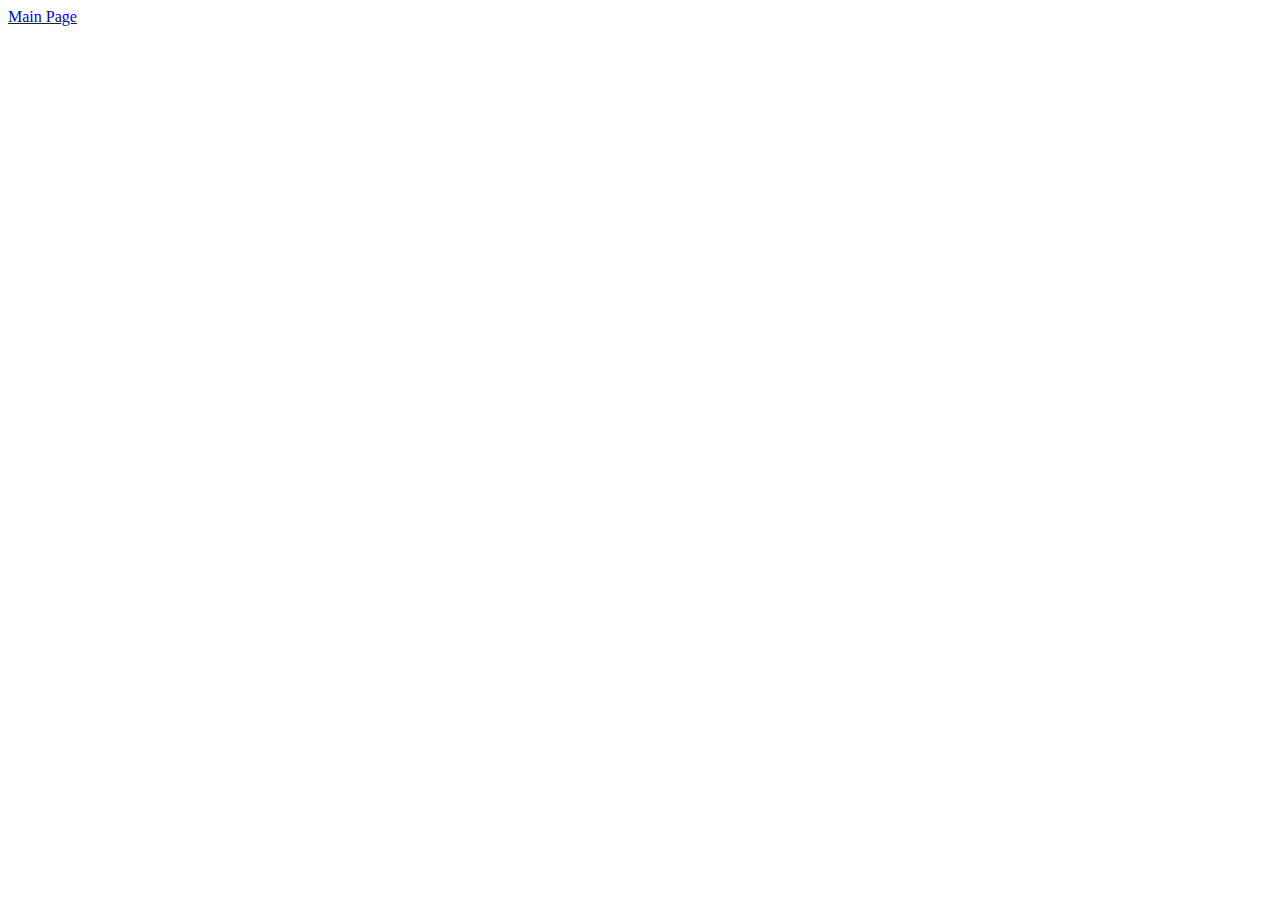
==== projects.html @ 13b957a0 "made navbar" ====
<!DOCTYPE html>
<html lang="en">
<head>
    <meta charset="UTF-8">
    <meta name="viewport" content="width=device-width, initial-scale=1.0">
    <title>Document</title>
</head>
<body>
    <div class="topnav">
        <a href="index.html">Main Page</a>
    
        </div>



    
</body>
</html>
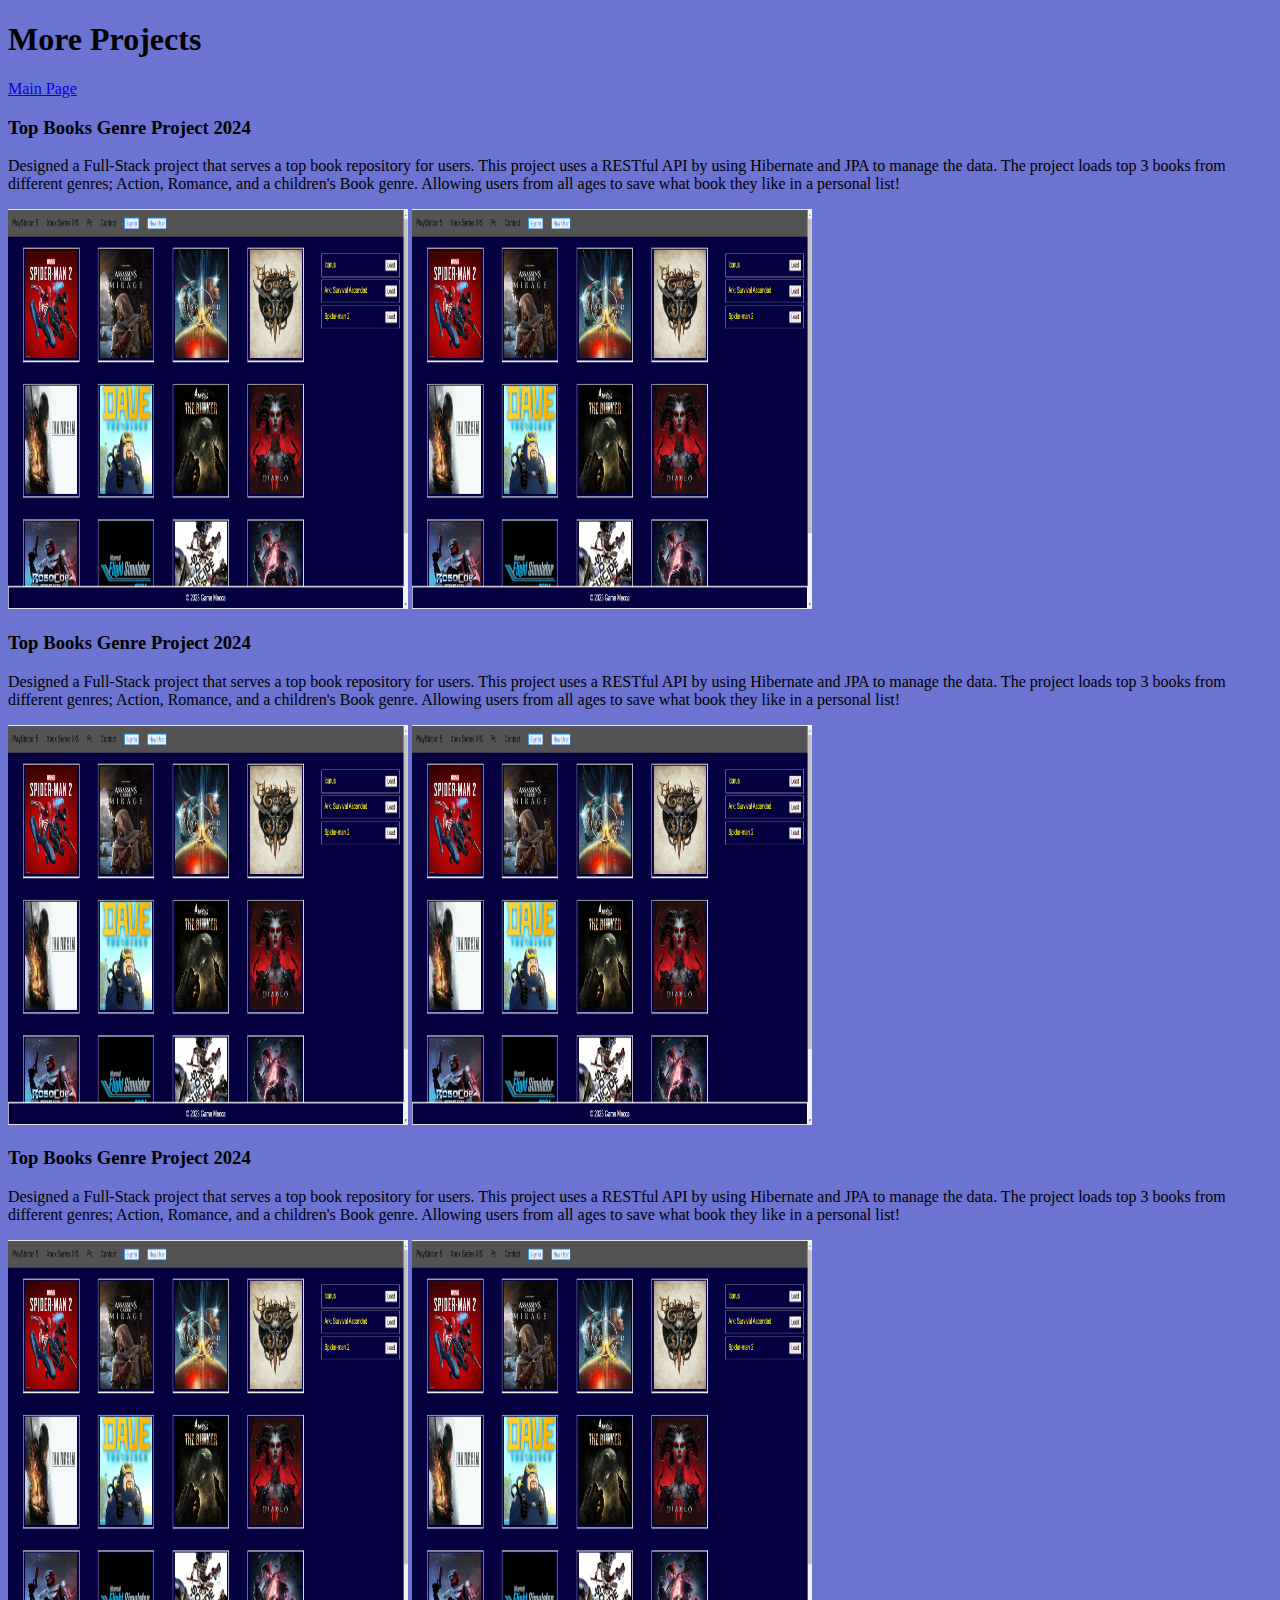
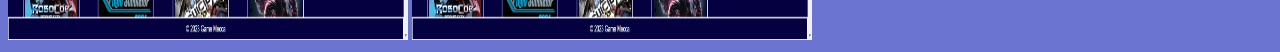
==== commit bd888215: "fix" ====
--- a/projects.html
+++ b/projects.html
@@ -3,13 +3,101 @@
 <head>
     <meta charset="UTF-8">
     <meta name="viewport" content="width=device-width, initial-scale=1.0">
+    <link rel="stylesheet" href="style.css" />
     <title>Document</title>
 </head>
 <body>
+
+    <h1>More Projects</h1>
     <div class="topnav">
         <a href="index.html">Main Page</a>
+    </div>
+
+
+
+
+
+<section class="projects2" id="projects2">
+
     
-        </div>
+    
+    
+    <div class="projects-container">
+      <h3 class="project-title">Top Books Genre Project 2024 </h3>
+      <p class="project-details">
+
+        Designed a Full-Stack project that serves a top book repository for users. This project uses a RESTful API by using Hibernate and JPA to manage the data. The project loads top 3 books from different genres; Action, Romance, and a children's Book genre. Allowing users from all ages to save what book they like in a personal list!
+    </p>
+
+
+    <div class="project-container project-card">
+        <img src="./pics/Project example.PNG" alt="text code pic" width="400px" height="400px" />
+
+        <div class="project-container project-card">
+            <img src="./pics/Project example.PNG" alt="text code pic" width="400px" height="400px" />
+
+
+
+
+</div>
+
+
+
+<section class="projects2" id="projects2">
+   
+    <div class="projects-container">
+      <h3 class="project-title">Top Books Genre Project 2024 </h3>
+      <p class="project-details">
+
+        Designed a Full-Stack project that serves a top book repository for users. This project uses a RESTful API by using Hibernate and JPA to manage the data. The project loads top 3 books from different genres; Action, Romance, and a children's Book genre. Allowing users from all ages to save what book they like in a personal list!
+    </p>
+
+
+    <div class="project-container project-card">
+        <img src="./pics/Project example.PNG" alt="text code pic" width="400px" height="400px" />
+
+        <div class="project-container project-card">
+            <img src="./pics/Project example.PNG" alt="text code pic" width="400px" height="400px" />
+
+
+
+
+</div>
+
+
+
+<section class="projects2" id="projects2">
+
+    
+    
+    
+    <div class="projects-container">
+      <h3 class="project-title">Top Books Genre Project 2024 </h3>
+      <p class="project-details">
+
+        Designed a Full-Stack project that serves a top book repository for users. This project uses a RESTful API by using Hibernate and JPA to manage the data. The project loads top 3 books from different genres; Action, Romance, and a children's Book genre. Allowing users from all ages to save what book they like in a personal list!
+    </p>
+
+
+    <div class="project-container project-card">
+        <img src="./pics/Project example.PNG" alt="text code pic" width="400px" height="400px" />
+
+        <div class="project-container project-card">
+            <img src="./pics/Project example.PNG" alt="text code pic" width="400px" height="400px" />
+
+
+
+
+</div>
+
+
+
+
+
+
+
+
+
 
 
 
--- a/style.css
+++ b/style.css
@@ -0,0 +1,15 @@
+body {
+  background: #6b74d1; 
+}
+
+.skills {
+  display: inline-block;
+  background: white;
+}
+
+
+
+.project-card {
+  display: inline-block;
+ 
+}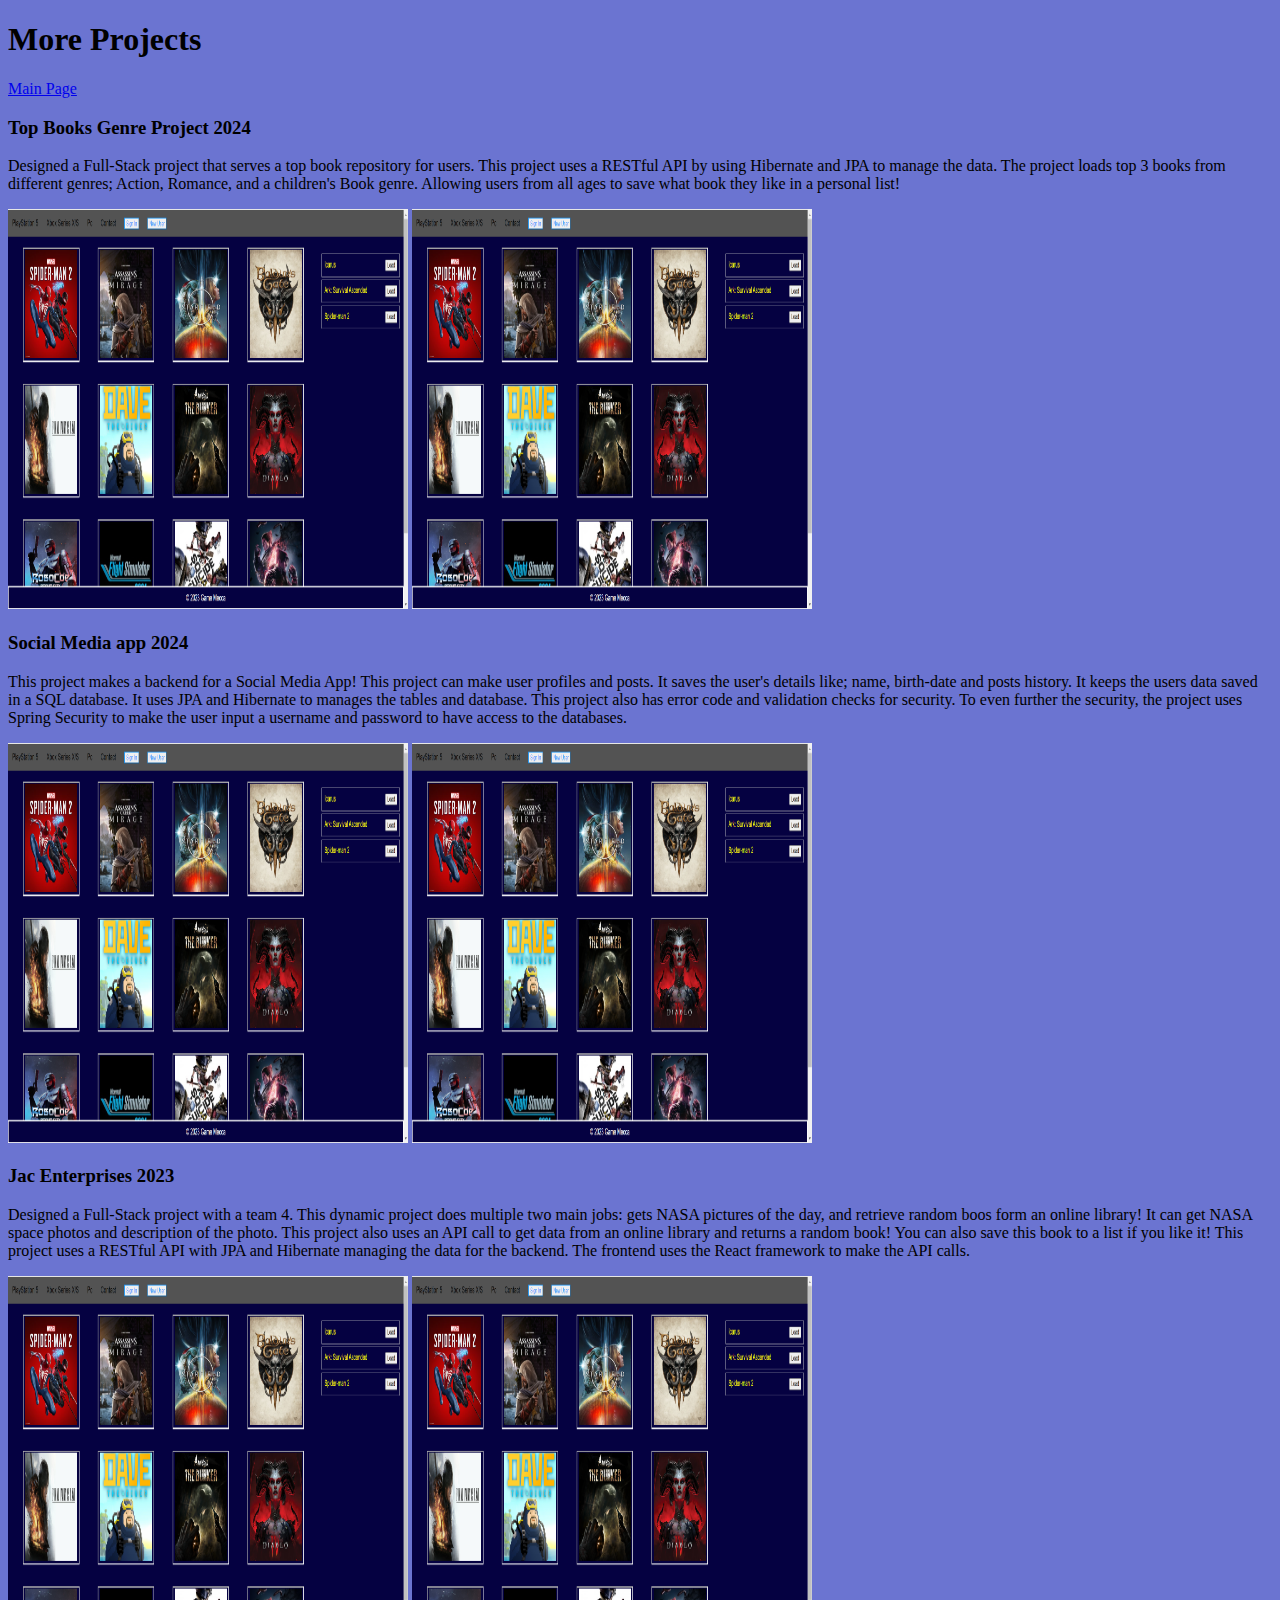
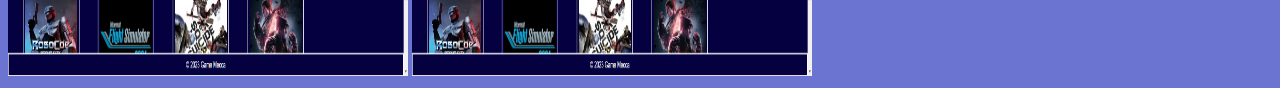
==== commit fa372779: "desc" ====
--- a/projects.html
+++ b/projects.html
@@ -46,10 +46,10 @@
 <section class="projects2" id="projects2">
    
     <div class="projects-container">
-      <h3 class="project-title">Top Books Genre Project 2024 </h3>
+      <h3 class="project-title">Social Media app 2024 </h3>
       <p class="project-details">
-
-        Designed a Full-Stack project that serves a top book repository for users. This project uses a RESTful API by using Hibernate and JPA to manage the data. The project loads top 3 books from different genres; Action, Romance, and a children's Book genre. Allowing users from all ages to save what book they like in a personal list!
+            This project makes a backend for a Social Media App! This project can make user profiles and posts. It saves the user's details like; name, birth-date and posts history. It keeps the users data saved in a SQL database. It uses JPA and Hibernate to manages the tables and database. This project also has error code and validation checks for security. To even further the security, the project uses Spring Security to make the user input a username and password to have access to the databases.
+        
     </p>
 
 
@@ -72,10 +72,10 @@
     
     
     <div class="projects-container">
-      <h3 class="project-title">Top Books Genre Project 2024 </h3>
+      <h3 class="project-title">Jac Enterprises 2023 </h3>
       <p class="project-details">
 
-        Designed a Full-Stack project that serves a top book repository for users. This project uses a RESTful API by using Hibernate and JPA to manage the data. The project loads top 3 books from different genres; Action, Romance, and a children's Book genre. Allowing users from all ages to save what book they like in a personal list!
+        Designed a Full-Stack project with a team 4. This dynamic project does multiple two main jobs: gets NASA pictures of the day, and retrieve random boos form an online library! It can get NASA space photos and description of the photo. This project also uses an API call to get data from an online library and returns a random book! You can also save this book to a list if you like it! This project uses a RESTful API with JPA and Hibernate managing the data for the backend. The frontend uses the React framework to make the API calls.
     </p>
 
 
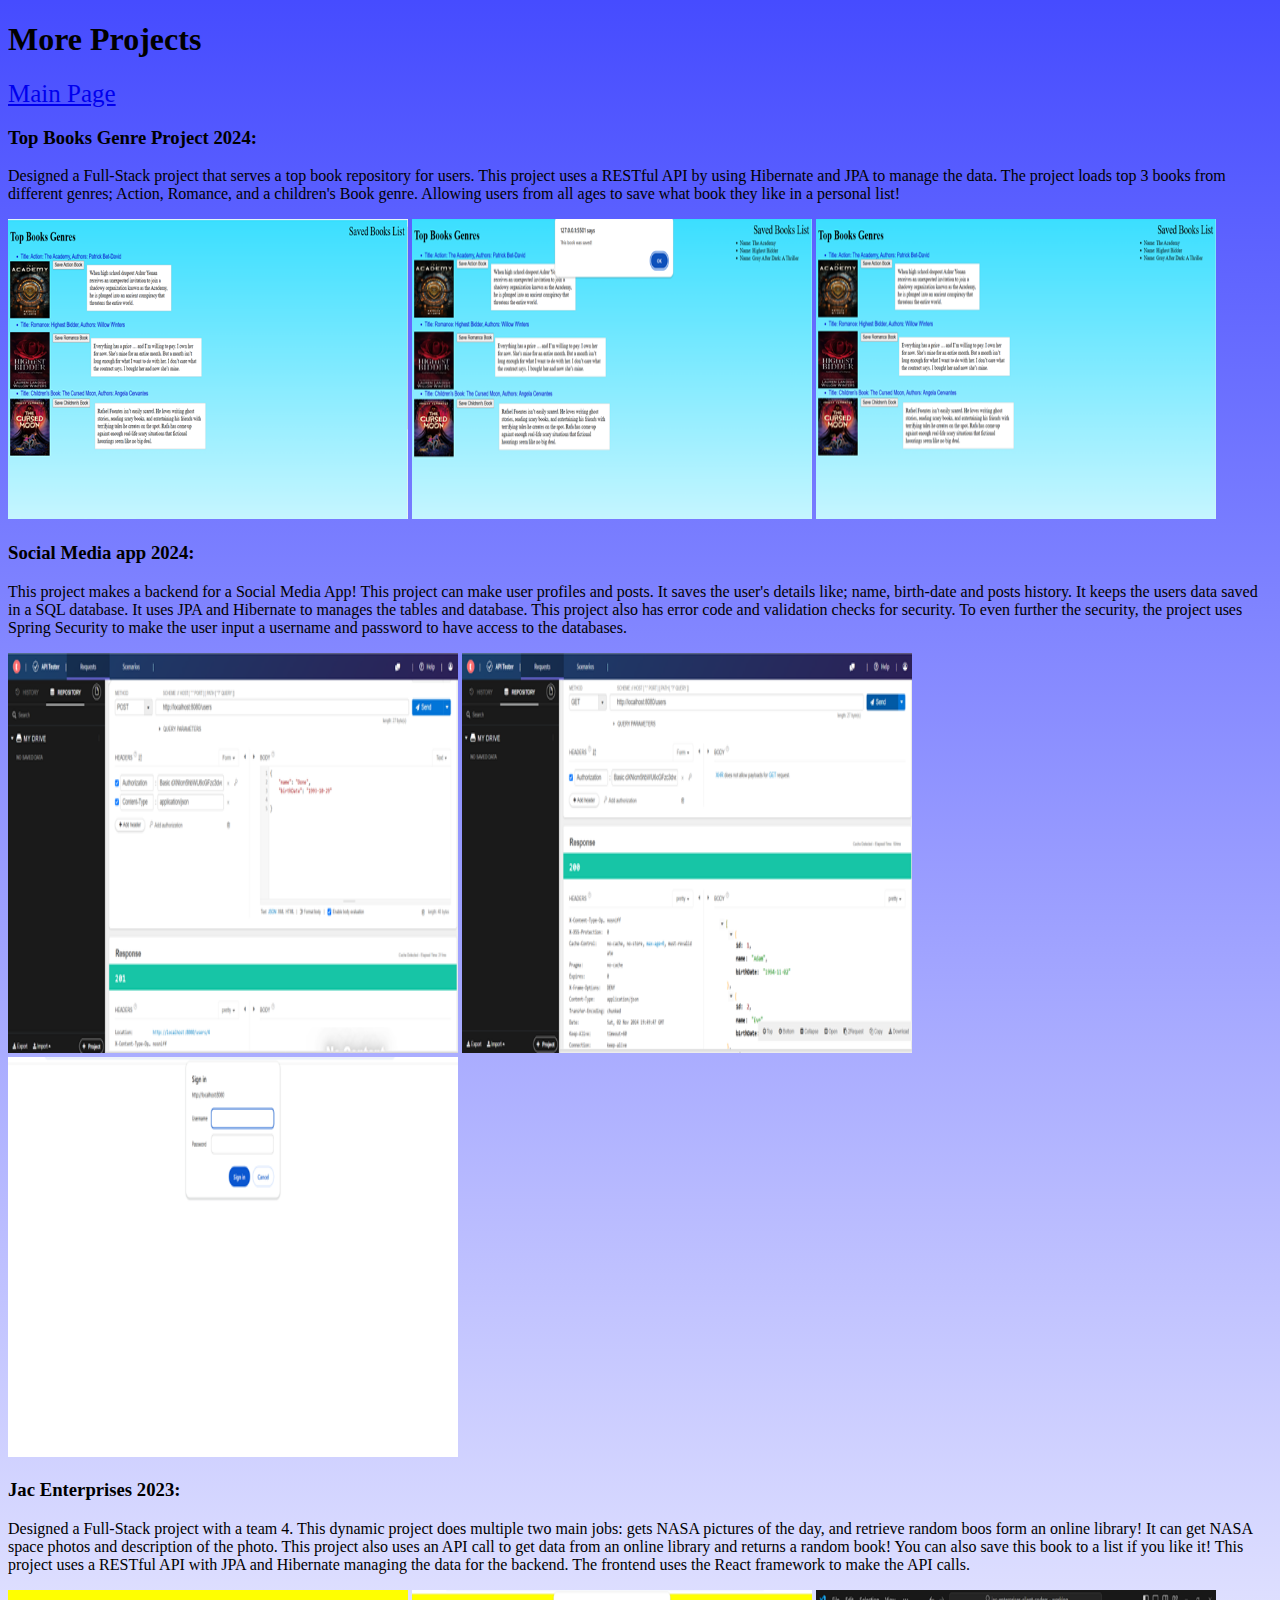
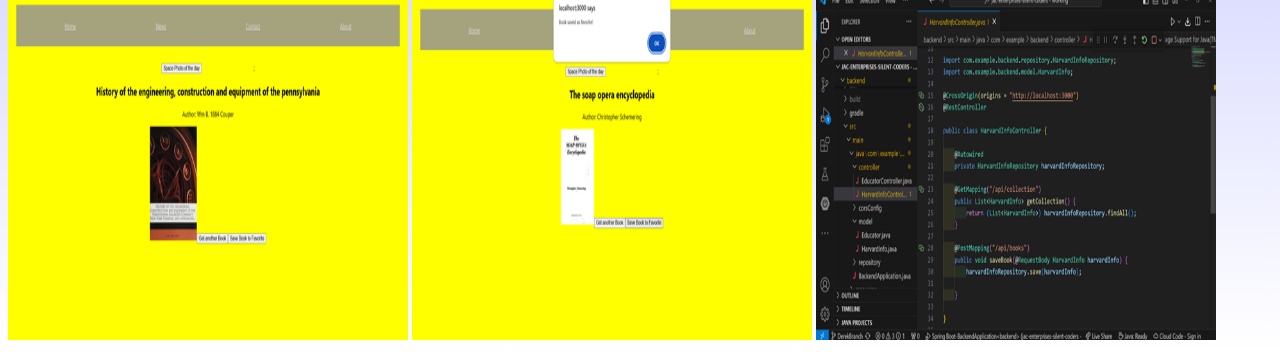
==== commit efc13bd5: "added pics" ====
--- a/projects.html
+++ b/projects.html
@@ -23,7 +23,7 @@
     
     
     <div class="projects-container">
-      <h3 class="project-title">Top Books Genre Project 2024 </h3>
+      <h3 class="project-title">Top Books Genre Project 2024: </h3>
       <p class="project-details">
 
         Designed a Full-Stack project that serves a top book repository for users. This project uses a RESTful API by using Hibernate and JPA to manage the data. The project loads top 3 books from different genres; Action, Romance, and a children's Book genre. Allowing users from all ages to save what book they like in a personal list!
@@ -31,12 +31,15 @@
 
 
     <div class="project-container project-card">
-        <img src="./pics/Project example.PNG" alt="text code pic" width="400px" height="400px" />
+        <img src="pics\book.png" alt="text code pic" width="400px" height="300px" />
 
-        <div class="project-container project-card">
-            <img src="./pics/Project example.PNG" alt="text code pic" width="400px" height="400px" />
+       
+            <img src="pics\book3.png" alt="text code pic" width="400px" 
+            height="300px" />
 
-
+        
+                <img src="pics\book2.png" alt="text code pic" width="400px" 
+                height="300px" />
 
 
 </div>
@@ -46,7 +49,7 @@
 <section class="projects2" id="projects2">
    
     <div class="projects-container">
-      <h3 class="project-title">Social Media app 2024 </h3>
+      <h3 class="project-title">Social Media app 2024:  </h3>
       <p class="project-details">
             This project makes a backend for a Social Media App! This project can make user profiles and posts. It saves the user's details like; name, birth-date and posts history. It keeps the users data saved in a SQL database. It uses JPA and Hibernate to manages the tables and database. This project also has error code and validation checks for security. To even further the security, the project uses Spring Security to make the user input a username and password to have access to the databases.
         
@@ -54,10 +57,18 @@
 
 
     <div class="project-container project-card">
-        <img src="./pics/Project example.PNG" alt="text code pic" width="400px" height="400px" />
+        <img src="pics\social.png" alt="text code pic" width="450px" height="400px" />
 
-        <div class="project-container project-card">
-            <img src="./pics/Project example.PNG" alt="text code pic" width="400px" height="400px" />
+       
+            <img src="pics\Picture8.png" alt="text code pic" width="450px" 
+            height="400px" />
+
+        
+                <img src="pics\Picture9.png" alt="text code pic" width="450px" 
+                height="400px" />
+
+
+</div>
 
 
 
@@ -72,7 +83,7 @@
     
     
     <div class="projects-container">
-      <h3 class="project-title">Jac Enterprises 2023 </h3>
+      <h3 class="project-title">Jac Enterprises 2023:  </h3>
       <p class="project-details">
 
         Designed a Full-Stack project with a team 4. This dynamic project does multiple two main jobs: gets NASA pictures of the day, and retrieve random boos form an online library! It can get NASA space photos and description of the photo. This project also uses an API call to get data from an online library and returns a random book! You can also save this book to a list if you like it! This project uses a RESTful API with JPA and Hibernate managing the data for the backend. The frontend uses the React framework to make the API calls.
@@ -80,12 +91,15 @@
 
 
     <div class="project-container project-card">
-        <img src="./pics/Project example.PNG" alt="text code pic" width="400px" height="400px" />
+        <img src="pics\jac.png" alt="text code pic" width="400px" height="350px" />
 
-        <div class="project-container project-card">
-            <img src="./pics/Project example.PNG" alt="text code pic" width="400px" height="400px" />
+       
+            <img src="pics\jac2.png" alt="text code pic" width="400px" 
+            height="350px" />
 
-
+        
+                <img src="pics\jac3.png" alt="text code pic" width="400px" 
+                height="350px" />
 
 
 </div>
--- a/style.css
+++ b/style.css
@@ -1,10 +1,22 @@
 body {
-  background: #6b74d1; 
+  background-image:linear-gradient(rgba(0, 8, 255, 0.724),white) 
 }
 
 .skills {
   display: inline-block;
   background: white;
+
+}
+
+
+#skills {
+  padding: 20px;              /* Space inside the box */
+  background-color: #e0faf7;  /* Light background color */
+  border: 2px solid #717900;  /* Border around the box */
+  border-radius: 8px;         /* Rounded corners */
+  width: fit-content;         /* Box width based on content */
+  box-shadow: 0 4px 8px rgba(0, 0, 0, 0.2); /* Optional shadow */
+
 }
 
 
@@ -12,4 +24,12 @@
 .project-card {
   display: inline-block;
  
+}
+
+
+
+.topnav a {
+  font-size: 25px; /* Adjust the size as needed */
+
+ /* Optional: removes underline */
 }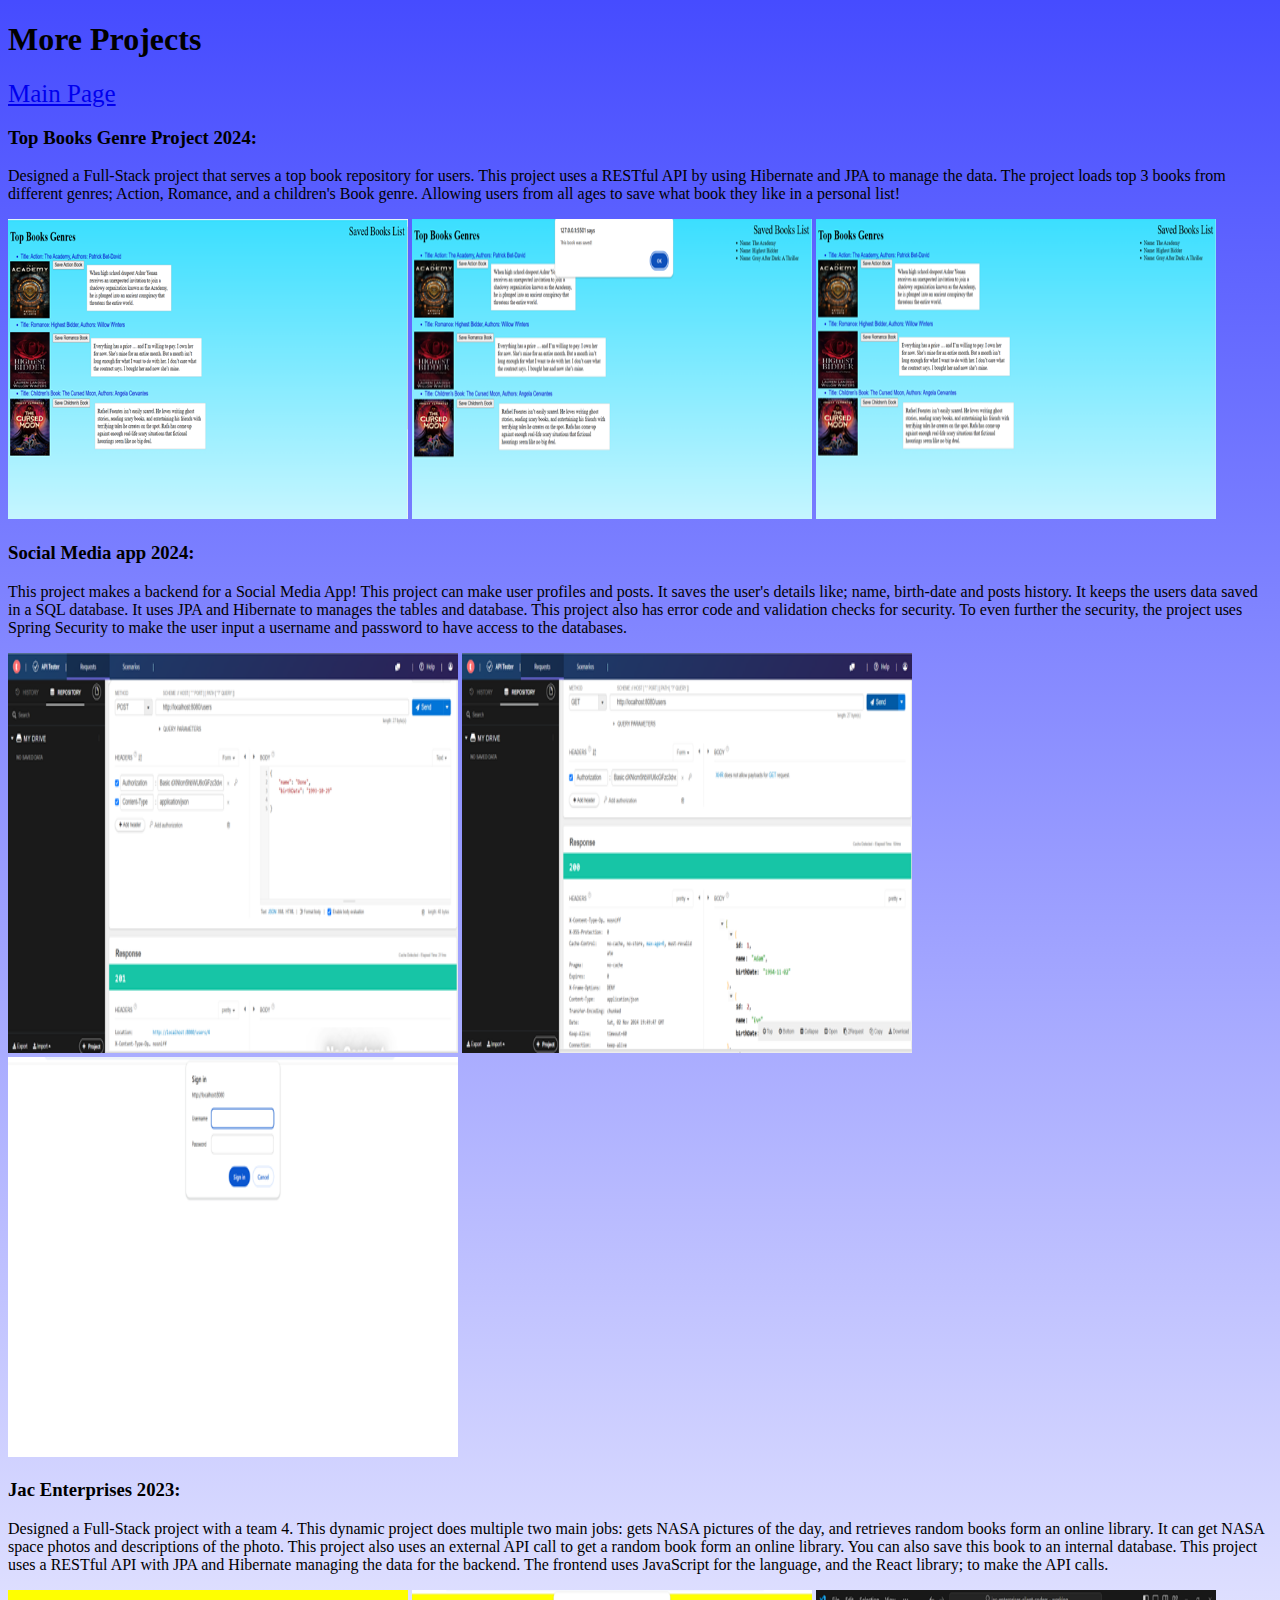
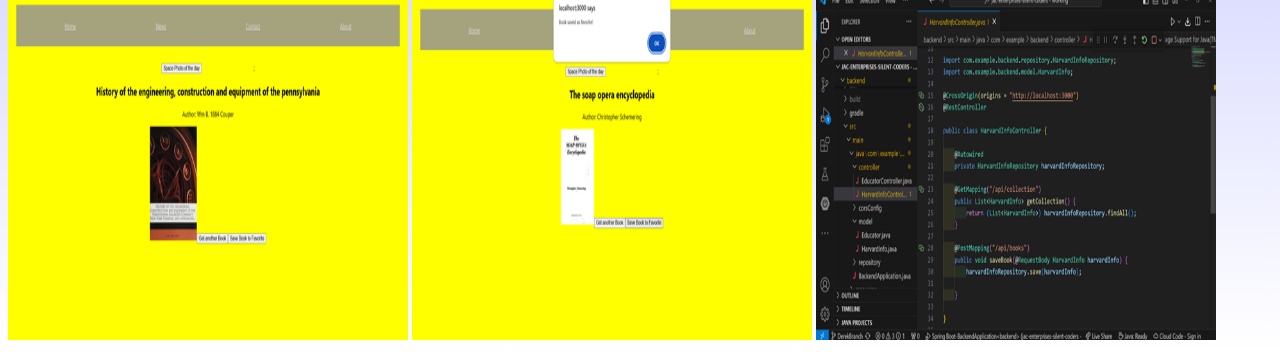
==== commit 9b1292bd: "grammar" ====
--- a/projects.html
+++ b/projects.html
@@ -86,7 +86,7 @@
       <h3 class="project-title">Jac Enterprises 2023:  </h3>
       <p class="project-details">
 
-        Designed a Full-Stack project with a team 4. This dynamic project does multiple two main jobs: gets NASA pictures of the day, and retrieve random boos form an online library! It can get NASA space photos and description of the photo. This project also uses an API call to get data from an online library and returns a random book! You can also save this book to a list if you like it! This project uses a RESTful API with JPA and Hibernate managing the data for the backend. The frontend uses the React framework to make the API calls.
+        Designed a Full-Stack project with a team 4. This dynamic project does multiple two main jobs: gets NASA pictures of the day, and retrieves random books form an online library. It can get NASA space photos and descriptions of the photo. This project also uses an external API call to get a random book form an online library. You can also save this book to an internal database. This project uses a RESTful API with JPA and Hibernate managing the data for the backend. The frontend uses JavaScript for the language, and the React library; to make the API calls.
     </p>
 
 
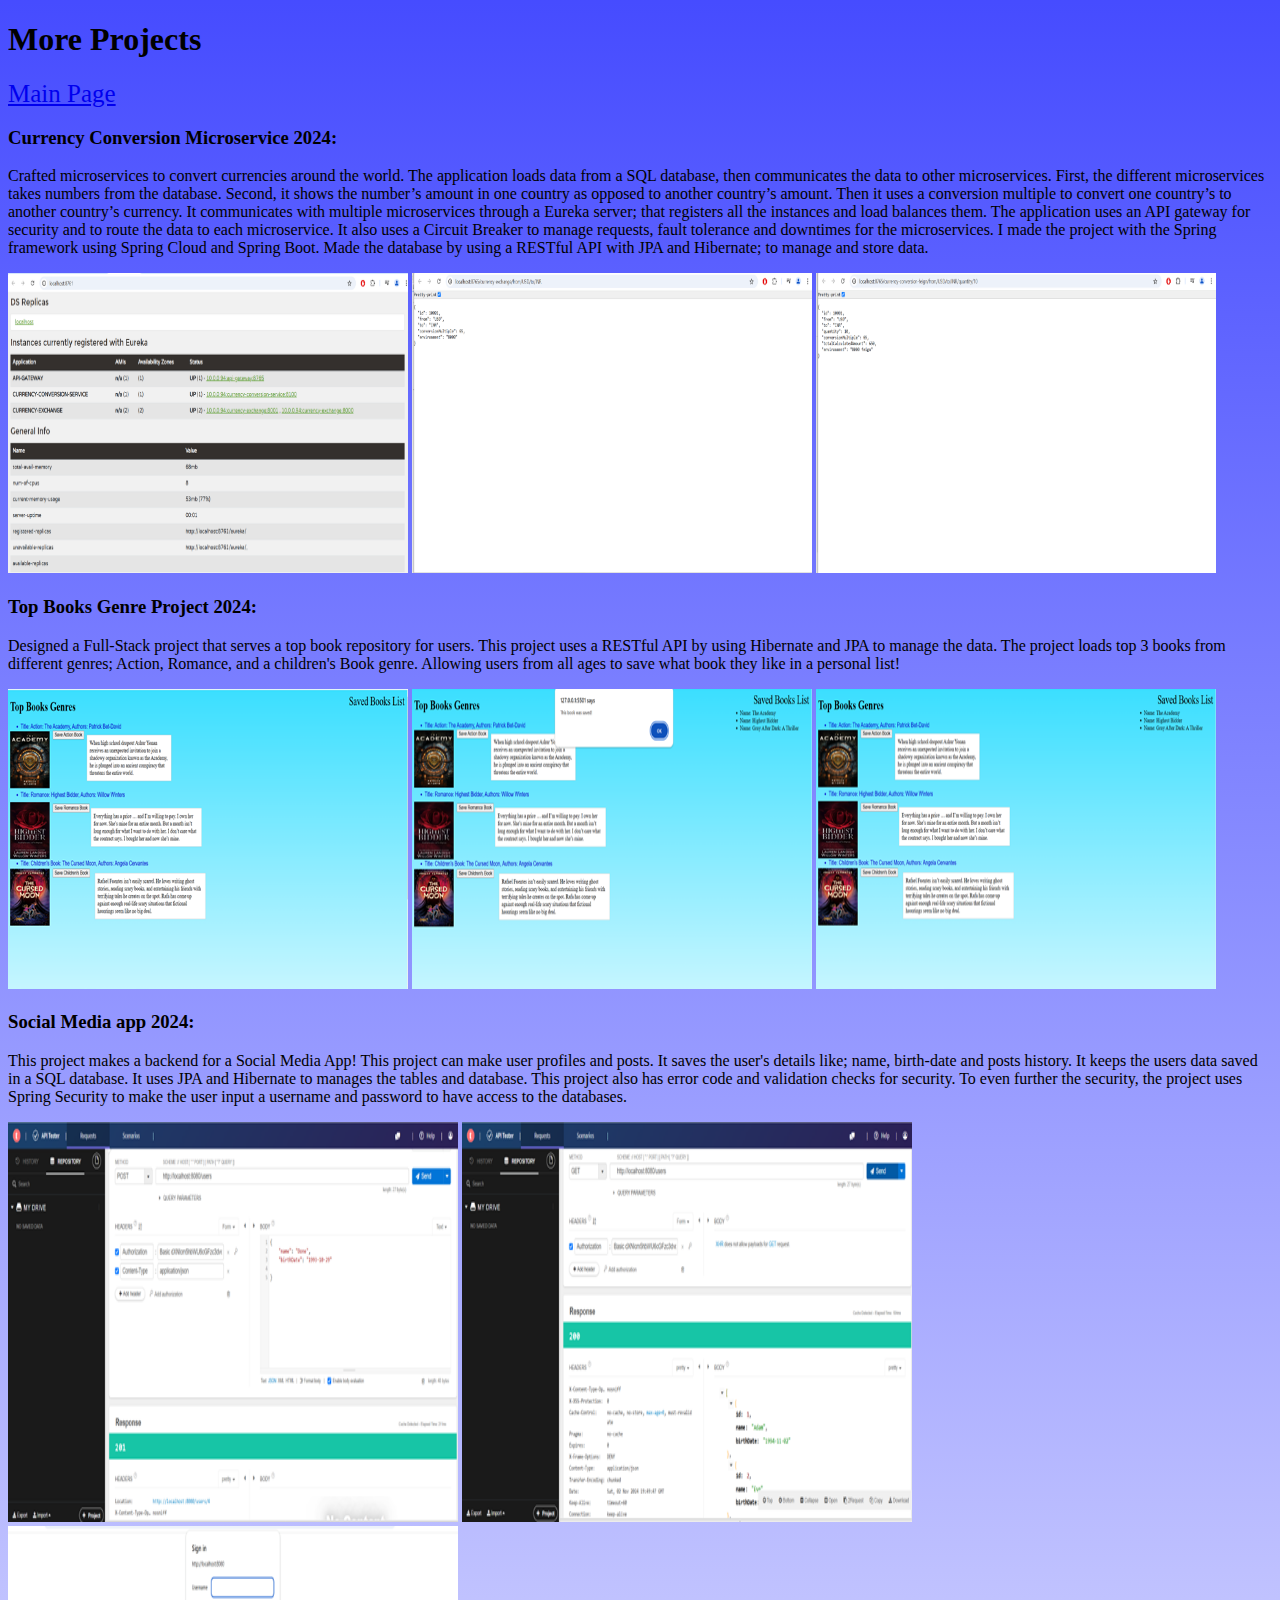
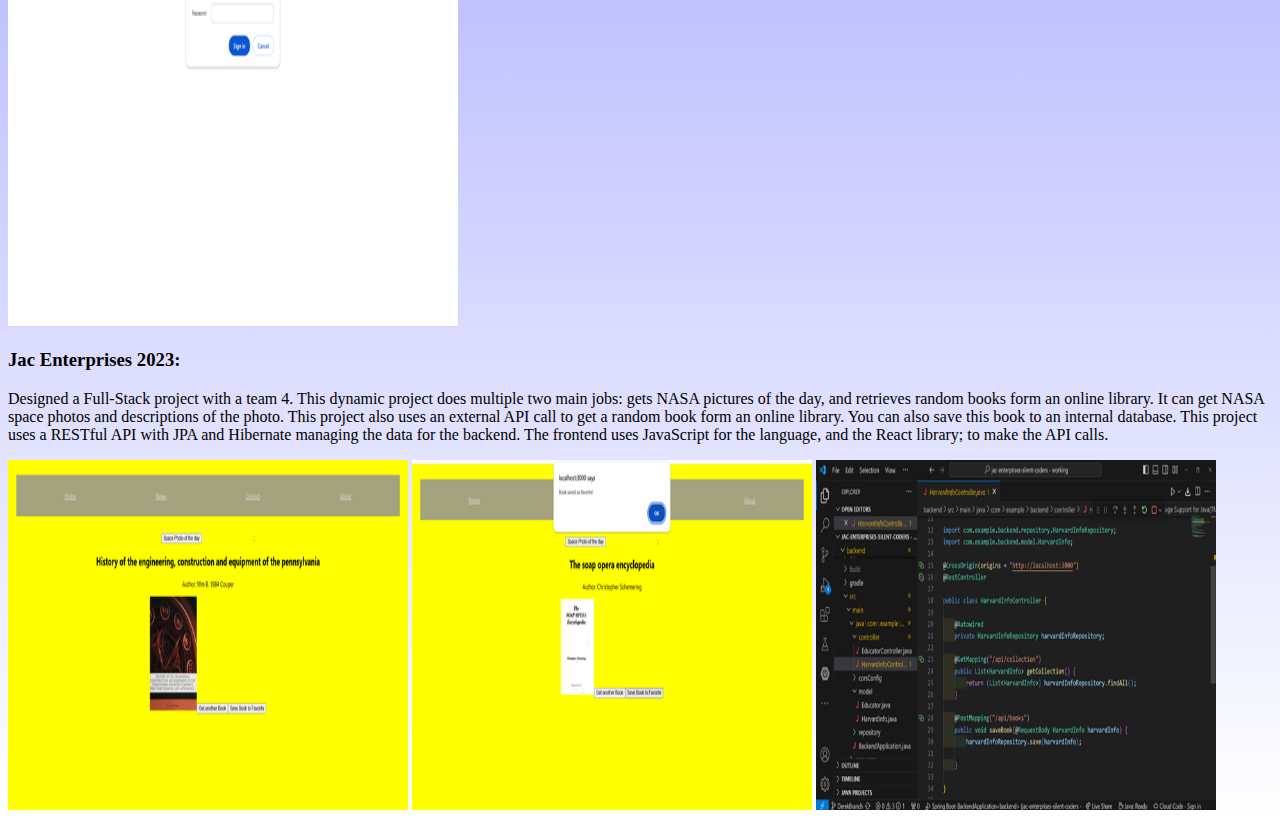
==== commit 98b0f1a2: "new project" ====
--- a/projects.html
+++ b/projects.html
@@ -12,6 +12,41 @@
     <div class="topnav">
         <a href="index.html">Main Page</a>
     </div>
+
+
+
+
+
+    <section class="projects2" id="projects2">
+
+    
+    
+    
+        <div class="projects-container">
+          <h3 class="project-title">Currency Conversion Microservice 2024: </h3>
+          <p class="project-details">
+    
+            Crafted microservices to convert currencies around the world. The application loads data from a SQL database, then communicates the data to other microservices. First, the different microservices takes numbers from the database. Second, it shows the number’s amount in one country as opposed to another country’s amount. Then it uses a conversion multiple to convert one country’s to another country’s currency. It communicates with multiple microservices through a Eureka server; that registers all the instances and load balances them. The application uses an API gateway for security and to route the data to each microservice. It also uses a Circuit Breaker to manage requests, fault tolerance and downtimes for the microservices. I made the project with the Spring framework using Spring Cloud and Spring Boot. Made the database by using a RESTful API with JPA and Hibernate; to manage and store data.
+        </p>
+    
+    
+        <div class="project-container project-card">
+            <img src="pics\micropic1.png" alt="text code pic" width="400px" height="300px" />
+    
+           
+                <img src="pics\micropic2.png" alt="text code pic" width="400px" 
+                height="300px" />
+    
+            
+                    <img src="pics\micropic3.png" alt="text code pic" width="400px" 
+                    height="300px" />
+    
+    
+    </div>
+    
+
+
+
 
 
 
